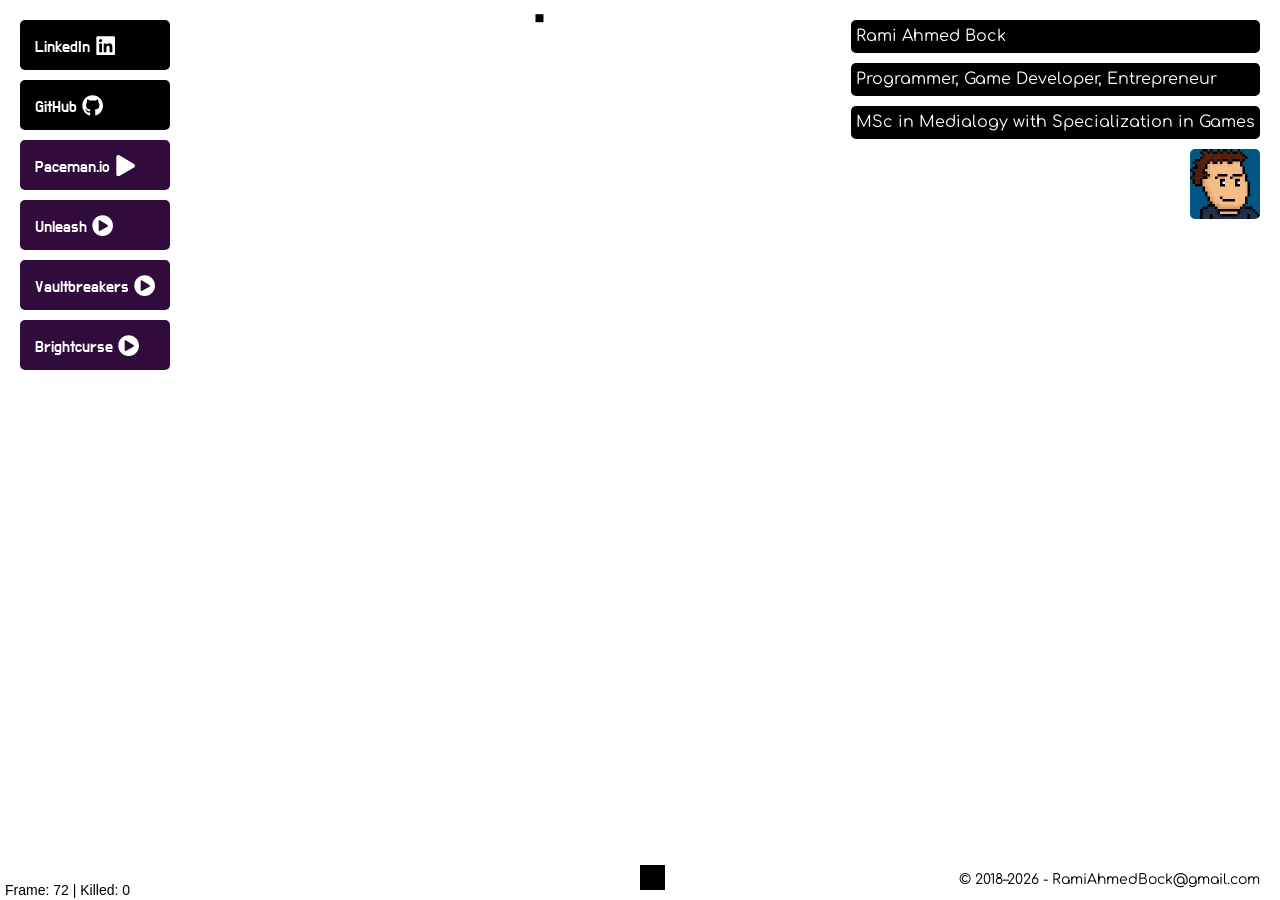
==== index.html @ d959df3b "Convert site to plain static HTML/CSS/JS for GitHub Pages The ASP.NET Core 2.1 app only rendered one" ====
<!DOCTYPE html>
<html lang="en">
<head>
    <meta charset="utf-8" />
    <meta name="viewport" content="width=device-width, initial-scale=1.0" />
    <title>RamiAhmedBock.com</title>
    <meta name="description" content="Personal website for Rami Ahmed Bock - Programmer, Game Developer, Entrepreneur" />

    <!-- Favicon -->
    <link rel="apple-touch-icon" sizes="120x120" href="/apple-touch-icon.png">
    <link rel="icon" type="image/png" sizes="32x32" href="/favicon-32x32.png">
    <link rel="icon" type="image/png" sizes="16x16" href="/favicon-16x16.png">
    <link rel="manifest" href="/site.webmanifest">
    <link rel="mask-icon" href="/safari-pinned-tab.svg" color="#5bbad5">
    <meta name="msapplication-TileColor" content="#da532c">
    <meta name="theme-color" content="#ffffff">

    <link rel="stylesheet" href="/css/site.css" />
    <script src="/js/site.js" defer></script>
    <script src="/js/asteroids.js" defer></script>
</head>
<body>
    <canvas id="background-canvas"></canvas>

    <main class="page">
        <!-- To add a link: copy one <a> line. Icons live in /icons.svg (Font Awesome Free, CC BY 4.0). -->
        <nav id="main-menu-container">
            <a class="main-menu-button" href="https://www.linkedin.com/in/ramiahmedbock" target="_blank" rel="noopener" title="LinkedIn">LinkedIn <svg class="icon" aria-hidden="true"><use href="/icons.svg#linkedin"></use></svg></a>
            <a class="main-menu-button" href="https://github.com/RamiAhmed" target="_blank" rel="noopener" title="GitHub">GitHub <svg class="icon" aria-hidden="true"><use href="/icons.svg#github"></use></svg></a>
            <a class="main-menu-button game-button" href="https://www.paceman.io/" target="_blank" rel="noopener" title="Paceman.io">Paceman.io <svg class="icon" aria-hidden="true"><use href="/icons.svg#play"></use></svg></a>
            <a class="main-menu-button game-button" href="https://store.steampowered.com/app/621940/Unleash/" target="_blank" rel="noopener" title="Unleash">Unleash <svg class="icon" aria-hidden="true"><use href="/icons.svg#play-circle"></use></svg></a>
            <a class="main-menu-button game-button" href="https://store.steampowered.com/app/306910/Vaultbreakers/" target="_blank" rel="noopener" title="Vaultbreakers">Vaultbreakers <svg class="icon" aria-hidden="true"><use href="/icons.svg#play-circle"></use></svg></a>
            <a class="main-menu-button game-button" href="https://store.steampowered.com/app/5208160/Brightcurse/" target="_blank" rel="noopener" title="Brightcurse">Brightcurse <svg class="icon" aria-hidden="true"><use href="/icons.svg#play-circle"></use></svg></a>
        </nav>

        <div id="text-container">
            <p class="main-menu-text name-header">Rami Ahmed Bock</p>
            <p class="main-menu-text description">Programmer, Game Developer, Entrepreneur</p>
            <p class="main-menu-text title">MSc in Medialogy with Specialization in Games</p>

            <img id="profile-image" src="/images/profile.jpg" alt="Rami Ahmed Bock" width="70" height="70" />
        </div>
    </main>

    <footer id="footer">
        &copy; 2018&ndash;<span id="current-year">2026</span> - <a href="mailto:RamiAhmedBock@gmail.com">RamiAhmedBock@gmail.com</a>
    </footer>
</body>
</html>
---- css/site.css ----
/* Self-hosted fonts (Latin subset), so visitors don't hit Google's servers.
   Comfortaa covers Danish (æøå); Do Hyeon (button labels) only has basic Latin, so keep button labels ASCII.
   Both are under the SIL Open Font License; see fonts/*-OFL.txt. */
@font-face {
    font-family: 'Comfortaa';
    font-style: normal;
    font-weight: 400;
    font-display: swap;
    src: url(/fonts/comfortaa-latin.woff2) format('woff2');
}

@font-face {
    font-family: 'Do Hyeon';
    font-style: normal;
    font-weight: 400;
    font-display: swap;
    src: url(/fonts/do-hyeon-latin.woff2) format('woff2');
}

/* Base styles the old Bootstrap 3 build provided and the layout relies on. */
*, *::before, *::after {
    box-sizing: border-box;
}

body, html {
    font-family: 'Comfortaa', cursive;
    font-size: 14px;
    line-height: 1.42857143;
    color: #333;
    width: 100%;
    height: 100%;
    padding: 0px;
    margin: 0px;
    pointer-events: none;
    background-color: transparent;
    user-select: none;
}

html {
    /* The game and footer draw black on the page: keep it white even when the browser prefers dark. */
    background-color: white;
    -webkit-text-size-adjust: 100%;
    -webkit-tap-highlight-color: rgba(0, 0, 0, 0);
}

a {
    pointer-events: all;
    z-index: 9;
}

body {
    /* Stop the first element's top margin from collapsing through <body>, which made phones scroll by 10px. */
    display: flow-root;
}

canvas#background-canvas {
    display: block;
    position: absolute;
    pointer-events: auto;
    top: 0px;
    bottom: 10px;
    right: 0px;
    left: 0px;
    z-index: -1;
}

#main-menu-container {
    position: fixed;
    top: 10px;
    left: 20px;
}

.main-menu-button.game-button {
    background-color: #320b3d;
}

.main-menu-button {
    display: block;
    z-index: 10;
    width: 150px;
    height: 50px;
    margin: 10px 0px;
    padding: 2px 15px;
    border-radius: 5px;
    background-color: black;

    font-family: 'Do Hyeon', sans-serif;
    font-size: medium;
    color: white;
    line-height: 50px;
    text-align: left;
    vertical-align: middle;
    text-decoration: none;
    white-space: nowrap; /* keep the icon on the label's line, even before the font has loaded */

    pointer-events: all;
}

    .main-menu-button:hover,
    .main-menu-button:active,
    .main-menu-button:focus {
        background-color: darkred;
        color: black;
        text-decoration: none;
    }

.icon {
    width: 1.333em;
    height: 1.333em;
    vertical-align: -0.25em;
    fill: currentColor;
}

#text-container {
    position: fixed;
    top: 10px;
    right: 20px;
}

.main-menu-text {
    font-size: medium;
    background-color: black;
    border-radius: 5px;
    padding: 5px;
    color: white;
    margin: 10px 0px;

    pointer-events: all;
    z-index: 9;
}

#footer {
    position: fixed;
    bottom: 10px;
    right: 20px;
    pointer-events: all;
    color: black;
}

    #footer a {
        color: black;
        text-decoration: none;
    }

    #footer a:hover,
    #footer a:active,
    #footer a:focus {
        text-decoration: none;
        color: darkred;
    }

#profile-image {
    position: absolute;
    right: 0px;
    width: 70px;
    height: 70px;
    border-radius: 5px;
    z-index: 20;
    cursor: pointer;
    vertical-align: middle;

    pointer-events: all;
}

    #profile-image:hover,
    #profile-image:focus,
    #profile-image:active {
        filter: sepia(100%);
    }

/* Phones: stack links and text in the page flow instead of pinning them to the corners
   (replaces the old duplicated markup with Bootstrap's hidden-xs / visible-xs). */
@media (max-width: 767px) {
    #main-menu-container,
    #text-container {
        position: relative;
        top: auto;
        left: auto;
        right: auto;
        padding: 0 15px;
    }

    #profile-image {
        right: 15px; /* line up with the text above it */
    }
}
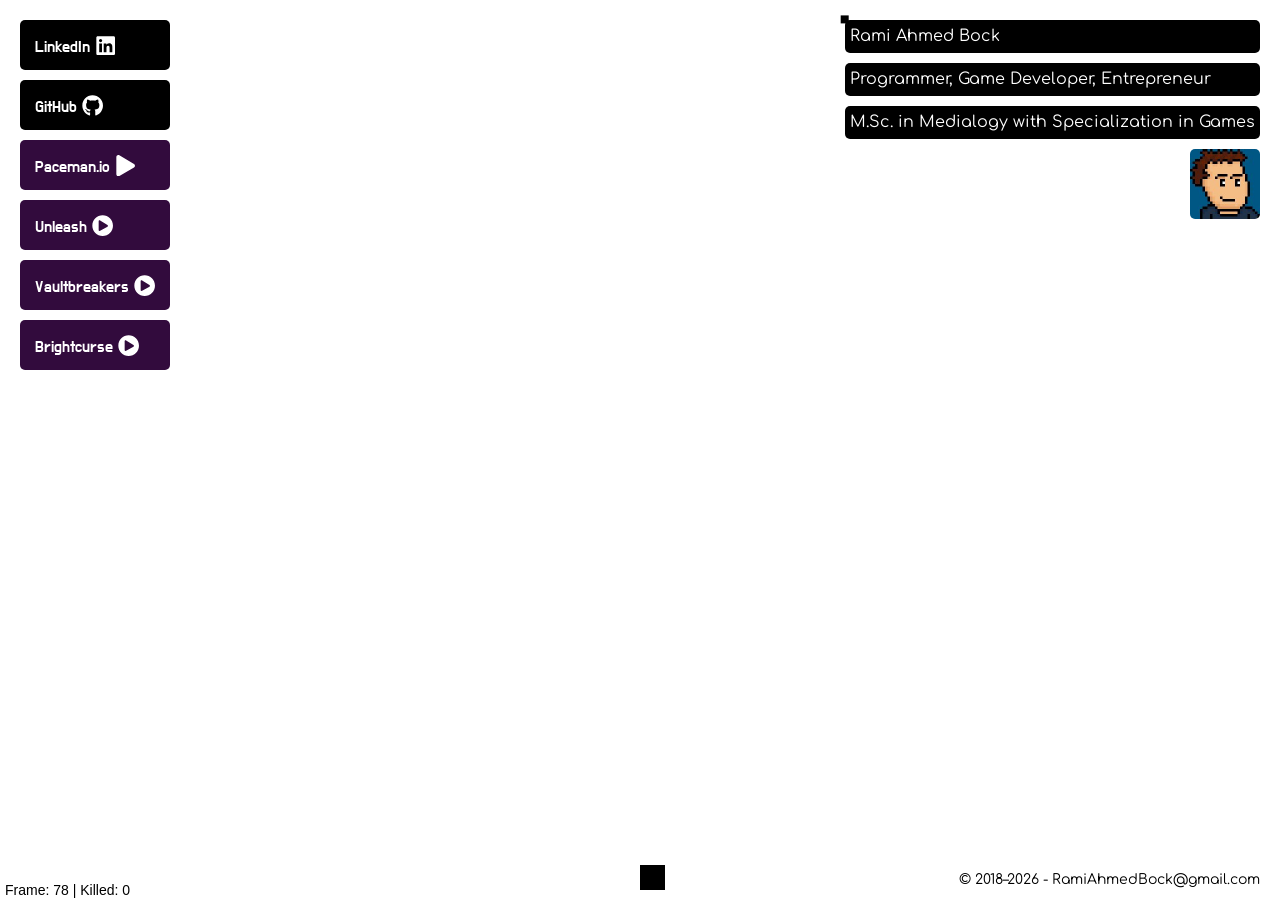
==== commit 0f44c318: "minor adjustments" ====
--- a/index.html
+++ b/index.html
@@ -36,7 +36,7 @@
         <div id="text-container">
             <p class="main-menu-text name-header">Rami Ahmed Bock</p>
             <p class="main-menu-text description">Programmer, Game Developer, Entrepreneur</p>
-            <p class="main-menu-text title">MSc in Medialogy with Specialization in Games</p>
+            <p class="main-menu-text title">M.Sc. in Medialogy with Specialization in Games</p>
 
             <img id="profile-image" src="/images/profile.jpg" alt="Rami Ahmed Bock" width="70" height="70" />
         </div>
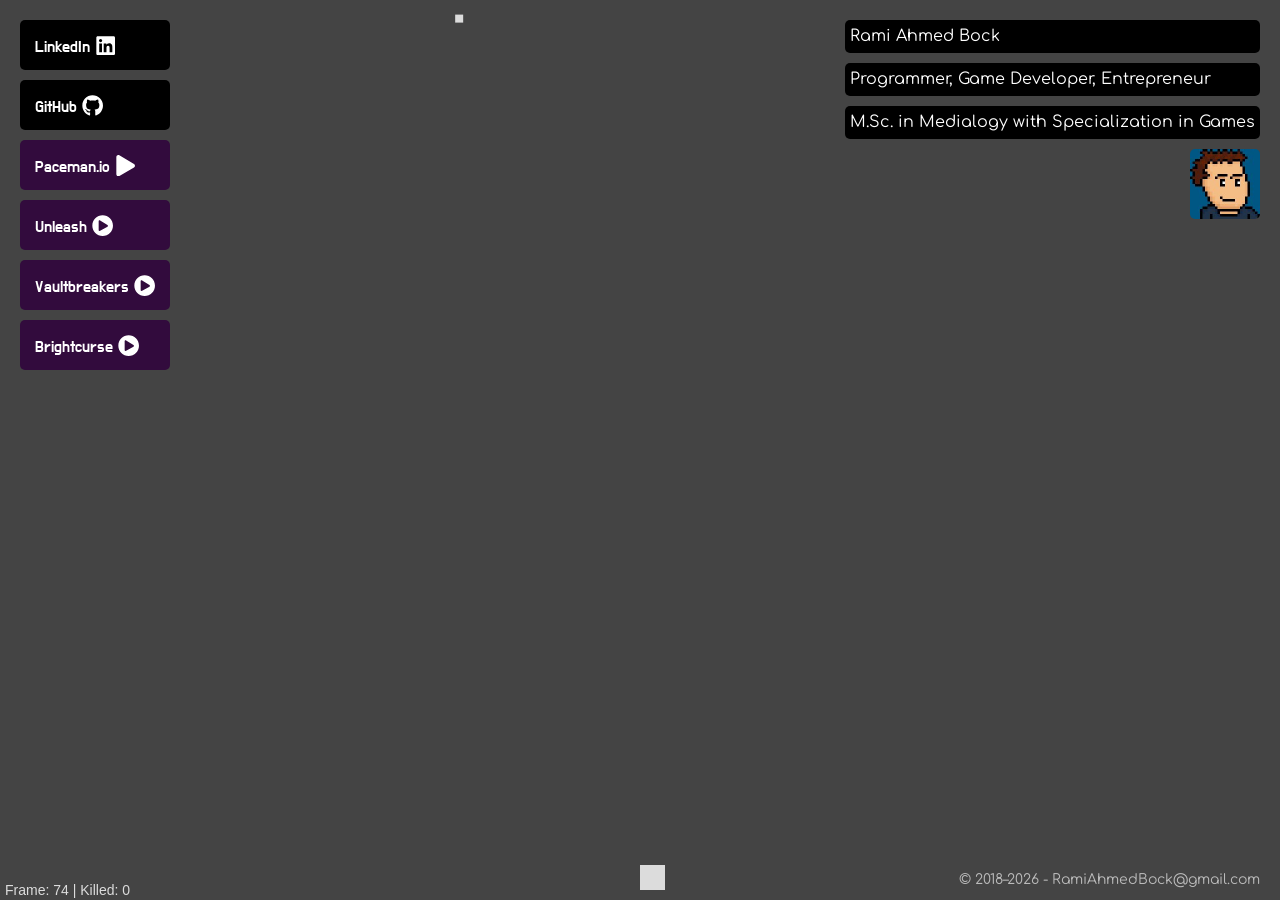
==== commit 6386b48c: "Color tweaks" ====
--- a/index.html
+++ b/index.html
@@ -13,7 +13,7 @@
     <link rel="manifest" href="/site.webmanifest">
     <link rel="mask-icon" href="/safari-pinned-tab.svg" color="#5bbad5">
     <meta name="msapplication-TileColor" content="#da532c">
-    <meta name="theme-color" content="#ffffff">
+    <meta name="theme-color" content="#444444">
 
     <link rel="stylesheet" href="/css/site.css" />
     <script src="/js/site.js" defer></script>
--- a/css/site.css
+++ b/css/site.css
@@ -26,7 +26,7 @@
     font-family: 'Comfortaa', cursive;
     font-size: 14px;
     line-height: 1.42857143;
-    color: #333;
+    color: #ddd;
     width: 100%;
     height: 100%;
     padding: 0px;
@@ -37,8 +37,8 @@
 }
 
 html {
-    /* The game and footer draw black on the page: keep it white even when the browser prefers dark. */
-    background-color: white;
+    /* Dark grey page. The game draws in light grey on top of it: keep inkColor in js/asteroids.js readable against this. */
+    background-color: #444444;
     -webkit-text-size-adjust: 100%;
     -webkit-tap-highlight-color: rgba(0, 0, 0, 0);
 }
@@ -134,11 +134,11 @@
     bottom: 10px;
     right: 20px;
     pointer-events: all;
-    color: black;
+    color: #bbb;
 }
 
     #footer a {
-        color: black;
+        color: #bbb;
         text-decoration: none;
     }
 
@@ -146,7 +146,7 @@
     #footer a:active,
     #footer a:focus {
         text-decoration: none;
-        color: darkred;
+        color: #e06666;
     }
 
 #profile-image {
